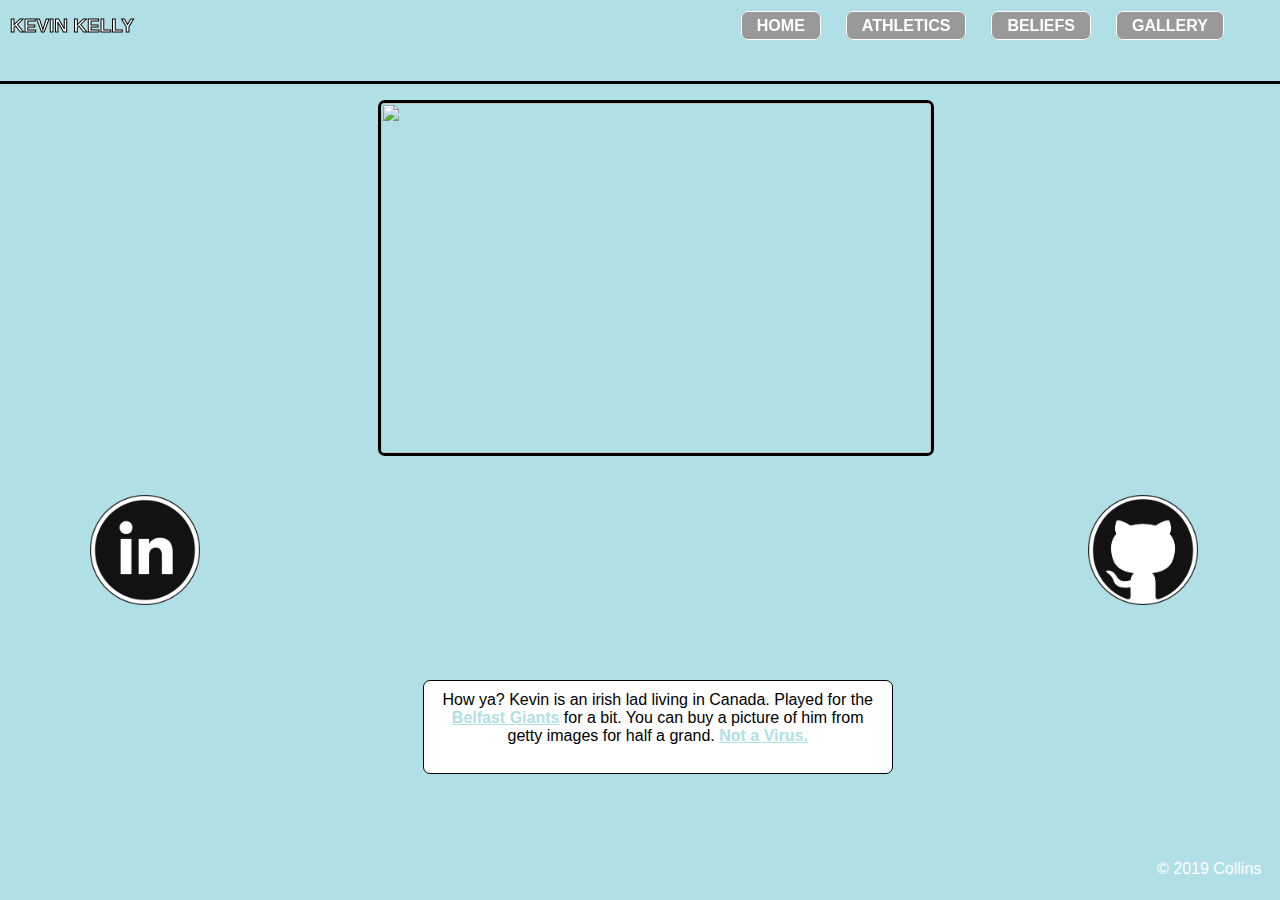
==== athletics.html @ 28a405c7 "Version 1 Upload" ====
<!DOCTYPE html>
<html>
	
	<link rel="icon" type="image/gif" href="./Images/kevin_goalie_favicon.png" sizes="16x16">             <!--Creates Favicon-->
	
	<head>
		<title>Kevin: The Irishman</title>
		<link href="css/main.css" rel="stylesheet" type="text/css" />                                           <!--Imports CSS-->

		<script src="https://ajax.googleapis.com/ajax/libs/jquery/3.4.1/jquery.min.js"></script>         <!--Imports jQuery-->
		<script src="js/script.js"></script>                                                             <!--Imports JavaScript-->

		<!--<link rel="stylesheet" href="https://stackpath.bootstrapcdn.com/bootstrap/4.3.1/css/bootstrap.min.css" integrity="sha384-ggOyR0iXCbMQv3Xipma34MD+dH/1fQ784/j6cY/iJTQUOhcWr7x9JvoRxT2MZw1T" crossorigin="anonymous">
		<script src="https://stackpath.bootstrapcdn.com/bootstrap/4.3.1/js/bootstrap.min.js" integrity="sha384-JjSmVgyd0p3pXB1rRibZUAYoIIy6OrQ6VrjIEaFf/nJGzIxFDsf4x0xIM+B07jRM" crossorigin="anonymous"></script>-->   <!--Bootstrap CDN-->

	</head>
		
	<body>
		<header>
			<nav>
				<h1>Kevin Kelly</h1>
				<ul>
					<strong><li><a class="btn" href="gallery.html">Gallery</a></li></strong>		
					<strong><li><a class="btn" href="beliefs.html">Beliefs</a></li></strong>                 <!--Creates Nav Buttons-->
					<strong><li><a class="btn" href="athletics.html">Athletics</a></li></strong>
					<strong><li><a class="btn" href="index.html">Home</a></li></strong>
				</ul>
			</nav>
		</header>
				
		<img class="kevin_goalie" src="./Images/kevin_goalie.JPG">


		<p class="athletics">
			How ya? Kevin is an irish lad living in Canada. Played for the <a href="https://www.eliteprospects.com/player/70362/kevin-kelly"><strong>Belfast Giants</strong></a> for a bit. You can buy a picture of him from getty images for half a grand. <a href="https://www.rte.ie/sport/news/2007/0422/216993-ireland/"><strong>Not a Virus.</strong></a><br>
			<br>
		</p>

		<a href="https://github.com/MattJCollins" target="_blank"><img class="github" src="./Images/GitHubIcon.png"></a>

		<a href="https://www.linkedin.com/in/mattjcoll/" target="_blank"><img class="LinkedIn" src="./Images/LinkedInIcon.png"></a>


		<div class="rectangle"></div>
		<div class="rectangle_nav_bar"></div>


		<footer>© 2019 Collins</footer>

	</body>

</html>



<!--<!DOCTYPE html>
<html>
	
	<link rel="icon" type="image/gif" href="./Images/kevin_goalie_favicon.png" sizes="16x16"> 
	
	<head>
		<title>Kevin: Beliefs</title>
		<link href="css/main.css" rel="stylesheet" type="text/css" />
	</head>
		
	<body>
		<header>
			<nav>
				<strong><h1>Matthew Collins</h1></strong>
				<ul>
					<strong><li><a class="btn" href="beliefs.html">Beliefs</a></li></strong>            
					<strong><li><a class="btn" href="athletics.html">Athletics</a></li></strong>
					<strong><li><a class="btn" href="index.html">Home</a></li></strong>		
				</ul>
			</nav>
		</header> 

		<img class="background" src="./Images/GreenGrass.jpg">
		
		<strong><h3 class="titlecontact">Contact Me</h3></strong>

		<h2 class="contactme">
			Want to know more? I'm always up for a good conversation!
		</h2>

		<p class="contact">
			Feel free to <a href="mailto:matthew.jordan.collins@gmail.com"><strong>Email Me</strong></a> anytime or check out <a href="https://drive.google.com/file/d/1_QbURvyN5Sqdj57OZ6jj9ICm-OHvAlqi/view?usp=sharing"><strong>My Resume</strong></a><br>
			<br>Click on the icons below to view my profiles!
		</p>

		<a href="https://github.com/MattJCollins" target="_blank"><img class="github" src="./Images/GitHubIcon.png"></a>

		<a href="https://www.linkedin.com/in/mattjcoll/" target="_blank"><img class="LinkedIn" src="./Images/LinkedInIcon.png"></a>

		<footer>© 2019 Collins</footer>
		
	</body>

</html> -->


<!--<!DOCTYPE html>
<html>

	<link rel="icon" type="image/gif" href="./Images/kevin_goalie_favicon.png" sizes="16x16"> 
	
	<head>
		<title>Kevin: Sports</title>
		<link href="css/main.css" rel="stylesheet" type="text/css" />
	</head>
		
	<body>
		<header>
			<nav>
				<strong><h1>Matthew Collins</h1></strong>
				<ul>
					<strong><li><a class="btn" href="beliefs.html">Beliefs</a></li></strong>            
					<strong><li><a class="btn" href="athletics.html">Athletics</a></li></strong>
					<strong><li><a class="btn" href="index.html">Home</a></li></strong>				
				</ul>
			</nav>
		</header>
		
		<img class="background" src="./Images/LochView1.JPG">

		<img class="PEI" src="https://scontent.fybz2-2.fna.fbcdn.net/v/t1.0-9/38672563_638369196532862_2045458714223181824_o.jpg?_nc_cat=107&_nc_oc=AQlLjEGDPeVtGB5-cN5B1vRv9txKpoRModqIrPFgYin2waSdPR0odXmFoaGpSRJg56g&_nc_ht=scontent.fybz2-2.fna&oh=ca958c253362c7617969743c4f87ea39&oe=5DE72070">
		
		<strong><h3>Experiences</h3></strong>

		<h2 class="shad">
			SHAD MtA 2018
		</h2>

		<p class="experiences">
			In 2018, I attended SHAD at Mount Allison University, NB. Over 27 days, I experienced a new level of independence with 48 other curious and like minded individuals.<br>
			<br>With a busy schedule, I was exposed to groundbreaking topics through powerful lectures, creative labs and lessons. I also loved the variety of extracurricular activities such as unicycling, fencing, programming and surgical suturing.<br>
			<br>SHAD taught me to seize the day, question norms and take risks. Approaching life with a 'why not' attitude has widened my opportunities and prepared me to take on further challenge!<br>

		</p>

		<footer>© 2019 Collins</footer>
		
	</body>

</html>-->
---- css/main.css ----
body {
	background: #b0e0e6;
	font-family: sans-serif;
	margin: 0;
	margin-top: 4%;
}
p {
	border-radius: 7px;
	border: 1px solid black;
}
a {
	color: #b0e0e6;
}
header {
	background: transparent;
	color: black;
	padding: 15px 100px 15px 10px;
	position: fixed;
	top: 0;
	width: 100%;
}
h1 {
	display: inline;
	font-size: 19px;
	text-transform: uppercase;
	color: white;
	-webkit-text-stroke: 1px black;
}
h2 {
	position: absolute;
	top: 55%;
	left: 40%;
	font-size:17px;
	color: #555;
}
h3 {
	position: absolute;
	top: 10%;
	left: 45%;
	font-size: 56px;
}

h4 {
	position: absolute;
	top: 20%;
	left: 40%;
	font-size: 90px;
}

h5 {
	position: absolute;
	top: 5%;
	left: 43%;
	font-size: 30px;
}

.rectangle {
	height: 3px;
	width: 100%;
	background-color: black;
	position: absolute;
	top: 9%;
}


nav ul {
	display: inline;
}
nav ul li {
	position: relative;
	right: 4%;
	display: inline-block;
	list-style-type: none;
	padding: 2px 10px;
	float: right;
	margin: 0 5px 0 0;
}
nav ul li .btn:link, .btn:visited {
	color: white;
	background: #999;
	border-radius: 7px;
	border: 1px solid white;
	padding: 5px 15px;
	text-decoration: none;
	text-transform: uppercase;
}
nav ul li .btn:hover {
	color: black;
	background: white;
	border-radius: 7px;
	border: 1px solid white;
	padding: 5px 15px;
	text-decoration: none;
	text-transform: uppercase;
	transition-duration: 0.3s;
}
.about {
	position: absolute;
	top: 35%;
	left: 19%;
	background:#e6f5ff;
	color: black;
	margin: 5px 200px 15px 200px;
	padding: 10px;
}
.athletics {
	position: absolute;
	top: 75%;
	left: 17.4%;
	background: white;
	color: black;
	margin: 5px 200px 15px 200px;
	padding: 10px;
	width: 35%;
	text-align: center;
}
.contactme {
	position: absolute;
	top: 82%;
	left: 56%;
	color: white;
	-webkit-text-stroke: 1px black;
}
.titlecontact {
	position: absolute;
	top: 11%;
	left: 38%;
	font-size: 56px;
}
.experiences {
	position: absolute;
	top: 35%;
	left: 19%;
	background:#275e91;
	color: white;
	margin: 5px 200px 15px 200px;
	padding: 10px;
}


.shad {
	position: absolute;
	top: 28%;
	left: 53%;
}
.background {
	position: absolute;
	height: 91%;
	width: 99.7%;
	z-index: -99;
	border-radius: 22px 22px 0 0;
	border: 2px solid black;
	margin: 0px;
}
.logo {
	position: relative;
	height: 280px;
	width: 280px;
	margin: 120px 0px 150px 80px;
	display: inline;
	border-radius: 7px;
}
.profile {
	position: absolute;
	height: 350px;
	width: 350px;
	margin: 90px 0px 0px 30px;
	display: inline;
	border-radius: 7px;
	border: 3px solid black;
}

.guinness {
	position: absolute;
	right: 40%;
	top: 0%;
	height: 350px;
	width: 550px;
	margin: 100px 0px 0px 50px;
	display: inline;
	border-radius: 7px;
}

.kevin_goalie {
	position: absolute;
	right: 27%;
	top: 0%;
	height: 350px;
	width: 550px;
	margin: 100px 0px 0px 50px;
	display: inline;
	border-radius: 7px;
	border: 3px solid black;

}

.smithwicks {
	position: absolute;
	right: 20%;
	top: 15%;
	height: 400px;
	width: 250px;
	margin: 100px 0px 0px 50px;
	display: inline;
	border-radius: 7px;
}

.jameson_whiskey {
	position: absolute;
	right: 43%;
	top: 1%;
	height: 500px;
	width: 290px;
	margin: 100px 0px 0px 50px;
	display: inline;
	border-radius: 7px;
}

.jameson_logo {
	position: absolute;
	right: 3%;
	top: 1%;
	width: : 400px;
	height: 200px;
	margin: 100px 0px 0px 50px;
	display: inline;
	border-radius: 7px;
	z-index: -1;
}

.murphys {
	position: absolute;
	right: 70%;
	top: 1%;
	width: : 400px;
	height: 200px;
	margin: 100px 0px 0px 50px;
	display: inline;
	border-radius: 7px;
	z-index: -1;
}

.kevin_young {
	position: absolute;
	right: 65.5%;
	top: 0%;
	width: 220px;
	height: 350px;
	margin: 100px 100px 100px 50px;
	display: inline;
	border-radius: 7px;
	border: 3px solid black;
}

.kevin_net {
	position: absolute;
	left: 72%;
	top: 0%;
	width: 220px;
	height: 350px;
	margin: 100px 100px 100px 50px;
	display: inline;
	border-radius: 7px;
	border: 3px solid black;
}

.github {
	position: absolute;
	left: 85%;
	top: 55%;
	height: 110px;
	width: 110px;
}

.LinkedIn {
	position: absolute;
	left: 7%;
	top: 55%;
	height: 110px;
	width: 110px;
}
.row:after {
	clear: both;
}
footer {
	position: absolute;
	top: 95%;
	left: 90%;
	text-align: center;
	padding: 5px;
	color: white;
}
---- css/main.css ----
body {
	background: #b0e0e6;
	font-family: sans-serif;
	margin: 0;
	margin-top: 4%;
}
p {
	border-radius: 7px;
	border: 1px solid black;
}
a {
	color: #b0e0e6;
}
header {
	background: transparent;
	color: black;
	padding: 15px 100px 15px 10px;
	position: fixed;
	top: 0;
	width: 100%;
}
h1 {
	display: inline;
	font-size: 19px;
	text-transform: uppercase;
	color: white;
	-webkit-text-stroke: 1px black;
}
h2 {
	position: absolute;
	top: 55%;
	left: 40%;
	font-size:17px;
	color: #555;
}
h3 {
	position: absolute;
	top: 10%;
	left: 45%;
	font-size: 56px;
}

h4 {
	position: absolute;
	top: 20%;
	left: 40%;
	font-size: 90px;
}

h5 {
	position: absolute;
	top: 5%;
	left: 43%;
	font-size: 30px;
}

.rectangle {
	height: 3px;
	width: 100%;
	background-color: black;
	position: absolute;
	top: 9%;
}


nav ul {
	display: inline;
}
nav ul li {
	position: relative;
	right: 4%;
	display: inline-block;
	list-style-type: none;
	padding: 2px 10px;
	float: right;
	margin: 0 5px 0 0;
}
nav ul li .btn:link, .btn:visited {
	color: white;
	background: #999;
	border-radius: 7px;
	border: 1px solid white;
	padding: 5px 15px;
	text-decoration: none;
	text-transform: uppercase;
}
nav ul li .btn:hover {
	color: black;
	background: white;
	border-radius: 7px;
	border: 1px solid white;
	padding: 5px 15px;
	text-decoration: none;
	text-transform: uppercase;
	transition-duration: 0.3s;
}
.about {
	position: absolute;
	top: 35%;
	left: 19%;
	background:#e6f5ff;
	color: black;
	margin: 5px 200px 15px 200px;
	padding: 10px;
}
.athletics {
	position: absolute;
	top: 75%;
	left: 17.4%;
	background: white;
	color: black;
	margin: 5px 200px 15px 200px;
	padding: 10px;
	width: 35%;
	text-align: center;
}
.contactme {
	position: absolute;
	top: 82%;
	left: 56%;
	color: white;
	-webkit-text-stroke: 1px black;
}
.titlecontact {
	position: absolute;
	top: 11%;
	left: 38%;
	font-size: 56px;
}
.experiences {
	position: absolute;
	top: 35%;
	left: 19%;
	background:#275e91;
	color: white;
	margin: 5px 200px 15px 200px;
	padding: 10px;
}


.shad {
	position: absolute;
	top: 28%;
	left: 53%;
}
.background {
	position: absolute;
	height: 91%;
	width: 99.7%;
	z-index: -99;
	border-radius: 22px 22px 0 0;
	border: 2px solid black;
	margin: 0px;
}
.logo {
	position: relative;
	height: 280px;
	width: 280px;
	margin: 120px 0px 150px 80px;
	display: inline;
	border-radius: 7px;
}
.profile {
	position: absolute;
	height: 350px;
	width: 350px;
	margin: 90px 0px 0px 30px;
	display: inline;
	border-radius: 7px;
	border: 3px solid black;
}

.guinness {
	position: absolute;
	right: 40%;
	top: 0%;
	height: 350px;
	width: 550px;
	margin: 100px 0px 0px 50px;
	display: inline;
	border-radius: 7px;
}

.kevin_goalie {
	position: absolute;
	right: 27%;
	top: 0%;
	height: 350px;
	width: 550px;
	margin: 100px 0px 0px 50px;
	display: inline;
	border-radius: 7px;
	border: 3px solid black;

}

.smithwicks {
	position: absolute;
	right: 20%;
	top: 15%;
	height: 400px;
	width: 250px;
	margin: 100px 0px 0px 50px;
	display: inline;
	border-radius: 7px;
}

.jameson_whiskey {
	position: absolute;
	right: 43%;
	top: 1%;
	height: 500px;
	width: 290px;
	margin: 100px 0px 0px 50px;
	display: inline;
	border-radius: 7px;
}

.jameson_logo {
	position: absolute;
	right: 3%;
	top: 1%;
	width: : 400px;
	height: 200px;
	margin: 100px 0px 0px 50px;
	display: inline;
	border-radius: 7px;
	z-index: -1;
}

.murphys {
	position: absolute;
	right: 70%;
	top: 1%;
	width: : 400px;
	height: 200px;
	margin: 100px 0px 0px 50px;
	display: inline;
	border-radius: 7px;
	z-index: -1;
}

.kevin_young {
	position: absolute;
	right: 65.5%;
	top: 0%;
	width: 220px;
	height: 350px;
	margin: 100px 100px 100px 50px;
	display: inline;
	border-radius: 7px;
	border: 3px solid black;
}

.kevin_net {
	position: absolute;
	left: 72%;
	top: 0%;
	width: 220px;
	height: 350px;
	margin: 100px 100px 100px 50px;
	display: inline;
	border-radius: 7px;
	border: 3px solid black;
}

.github {
	position: absolute;
	left: 85%;
	top: 55%;
	height: 110px;
	width: 110px;
}

.LinkedIn {
	position: absolute;
	left: 7%;
	top: 55%;
	height: 110px;
	width: 110px;
}
.row:after {
	clear: both;
}
footer {
	position: absolute;
	top: 95%;
	left: 90%;
	text-align: center;
	padding: 5px;
	color: white;
}
---- css/main.css ----
body {
	background: #b0e0e6;
	font-family: sans-serif;
	margin: 0;
	margin-top: 4%;
}
p {
	border-radius: 7px;
	border: 1px solid black;
}
a {
	color: #b0e0e6;
}
header {
	background: transparent;
	color: black;
	padding: 15px 100px 15px 10px;
	position: fixed;
	top: 0;
	width: 100%;
}
h1 {
	display: inline;
	font-size: 19px;
	text-transform: uppercase;
	color: white;
	-webkit-text-stroke: 1px black;
}
h2 {
	position: absolute;
	top: 55%;
	left: 40%;
	font-size:17px;
	color: #555;
}
h3 {
	position: absolute;
	top: 10%;
	left: 45%;
	font-size: 56px;
}

h4 {
	position: absolute;
	top: 20%;
	left: 40%;
	font-size: 90px;
}

h5 {
	position: absolute;
	top: 5%;
	left: 43%;
	font-size: 30px;
}

.rectangle {
	height: 3px;
	width: 100%;
	background-color: black;
	position: absolute;
	top: 9%;
}


nav ul {
	display: inline;
}
nav ul li {
	position: relative;
	right: 4%;
	display: inline-block;
	list-style-type: none;
	padding: 2px 10px;
	float: right;
	margin: 0 5px 0 0;
}
nav ul li .btn:link, .btn:visited {
	color: white;
	background: #999;
	border-radius: 7px;
	border: 1px solid white;
	padding: 5px 15px;
	text-decoration: none;
	text-transform: uppercase;
}
nav ul li .btn:hover {
	color: black;
	background: white;
	border-radius: 7px;
	border: 1px solid white;
	padding: 5px 15px;
	text-decoration: none;
	text-transform: uppercase;
	transition-duration: 0.3s;
}
.about {
	position: absolute;
	top: 35%;
	left: 19%;
	background:#e6f5ff;
	color: black;
	margin: 5px 200px 15px 200px;
	padding: 10px;
}
.athletics {
	position: absolute;
	top: 75%;
	left: 17.4%;
	background: white;
	color: black;
	margin: 5px 200px 15px 200px;
	padding: 10px;
	width: 35%;
	text-align: center;
}
.contactme {
	position: absolute;
	top: 82%;
	left: 56%;
	color: white;
	-webkit-text-stroke: 1px black;
}
.titlecontact {
	position: absolute;
	top: 11%;
	left: 38%;
	font-size: 56px;
}
.experiences {
	position: absolute;
	top: 35%;
	left: 19%;
	background:#275e91;
	color: white;
	margin: 5px 200px 15px 200px;
	padding: 10px;
}


.shad {
	position: absolute;
	top: 28%;
	left: 53%;
}
.background {
	position: absolute;
	height: 91%;
	width: 99.7%;
	z-index: -99;
	border-radius: 22px 22px 0 0;
	border: 2px solid black;
	margin: 0px;
}
.logo {
	position: relative;
	height: 280px;
	width: 280px;
	margin: 120px 0px 150px 80px;
	display: inline;
	border-radius: 7px;
}
.profile {
	position: absolute;
	height: 350px;
	width: 350px;
	margin: 90px 0px 0px 30px;
	display: inline;
	border-radius: 7px;
	border: 3px solid black;
}

.guinness {
	position: absolute;
	right: 40%;
	top: 0%;
	height: 350px;
	width: 550px;
	margin: 100px 0px 0px 50px;
	display: inline;
	border-radius: 7px;
}

.kevin_goalie {
	position: absolute;
	right: 27%;
	top: 0%;
	height: 350px;
	width: 550px;
	margin: 100px 0px 0px 50px;
	display: inline;
	border-radius: 7px;
	border: 3px solid black;

}

.smithwicks {
	position: absolute;
	right: 20%;
	top: 15%;
	height: 400px;
	width: 250px;
	margin: 100px 0px 0px 50px;
	display: inline;
	border-radius: 7px;
}

.jameson_whiskey {
	position: absolute;
	right: 43%;
	top: 1%;
	height: 500px;
	width: 290px;
	margin: 100px 0px 0px 50px;
	display: inline;
	border-radius: 7px;
}

.jameson_logo {
	position: absolute;
	right: 3%;
	top: 1%;
	width: : 400px;
	height: 200px;
	margin: 100px 0px 0px 50px;
	display: inline;
	border-radius: 7px;
	z-index: -1;
}

.murphys {
	position: absolute;
	right: 70%;
	top: 1%;
	width: : 400px;
	height: 200px;
	margin: 100px 0px 0px 50px;
	display: inline;
	border-radius: 7px;
	z-index: -1;
}

.kevin_young {
	position: absolute;
	right: 65.5%;
	top: 0%;
	width: 220px;
	height: 350px;
	margin: 100px 100px 100px 50px;
	display: inline;
	border-radius: 7px;
	border: 3px solid black;
}

.kevin_net {
	position: absolute;
	left: 72%;
	top: 0%;
	width: 220px;
	height: 350px;
	margin: 100px 100px 100px 50px;
	display: inline;
	border-radius: 7px;
	border: 3px solid black;
}

.github {
	position: absolute;
	left: 85%;
	top: 55%;
	height: 110px;
	width: 110px;
}

.LinkedIn {
	position: absolute;
	left: 7%;
	top: 55%;
	height: 110px;
	width: 110px;
}
.row:after {
	clear: both;
}
footer {
	position: absolute;
	top: 95%;
	left: 90%;
	text-align: center;
	padding: 5px;
	color: white;
}
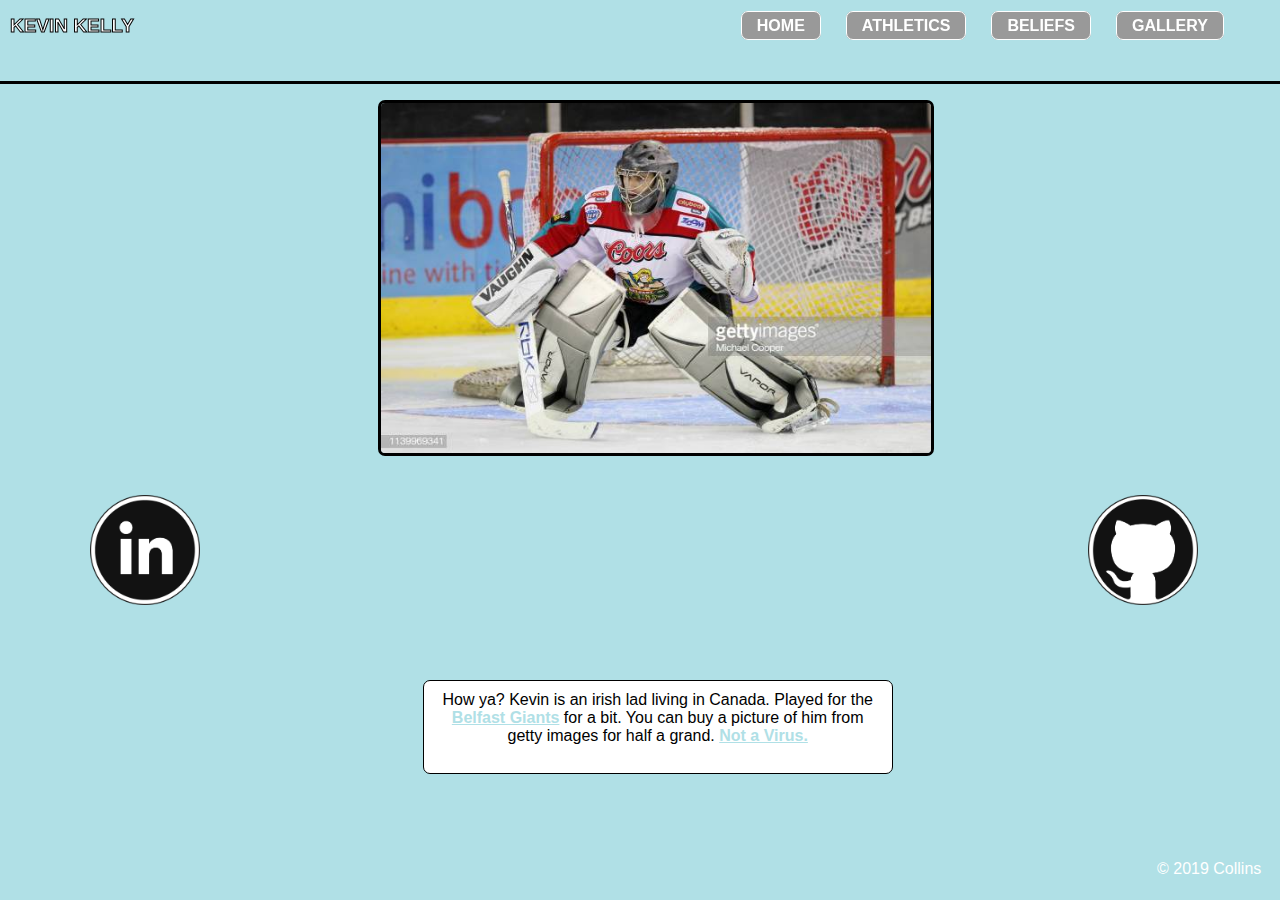
==== commit 99ad867b: "Update athletics.html" ====
--- a/athletics.html
+++ b/athletics.html
@@ -28,7 +28,7 @@
 			</nav>
 		</header>
 				
-		<img class="kevin_goalie" src="./Images/kevin_goalie.JPG">
+		<img class="kevin_goalie" src="./Images/kevin_goalie.jpg">
 
 
 		<p class="athletics">
